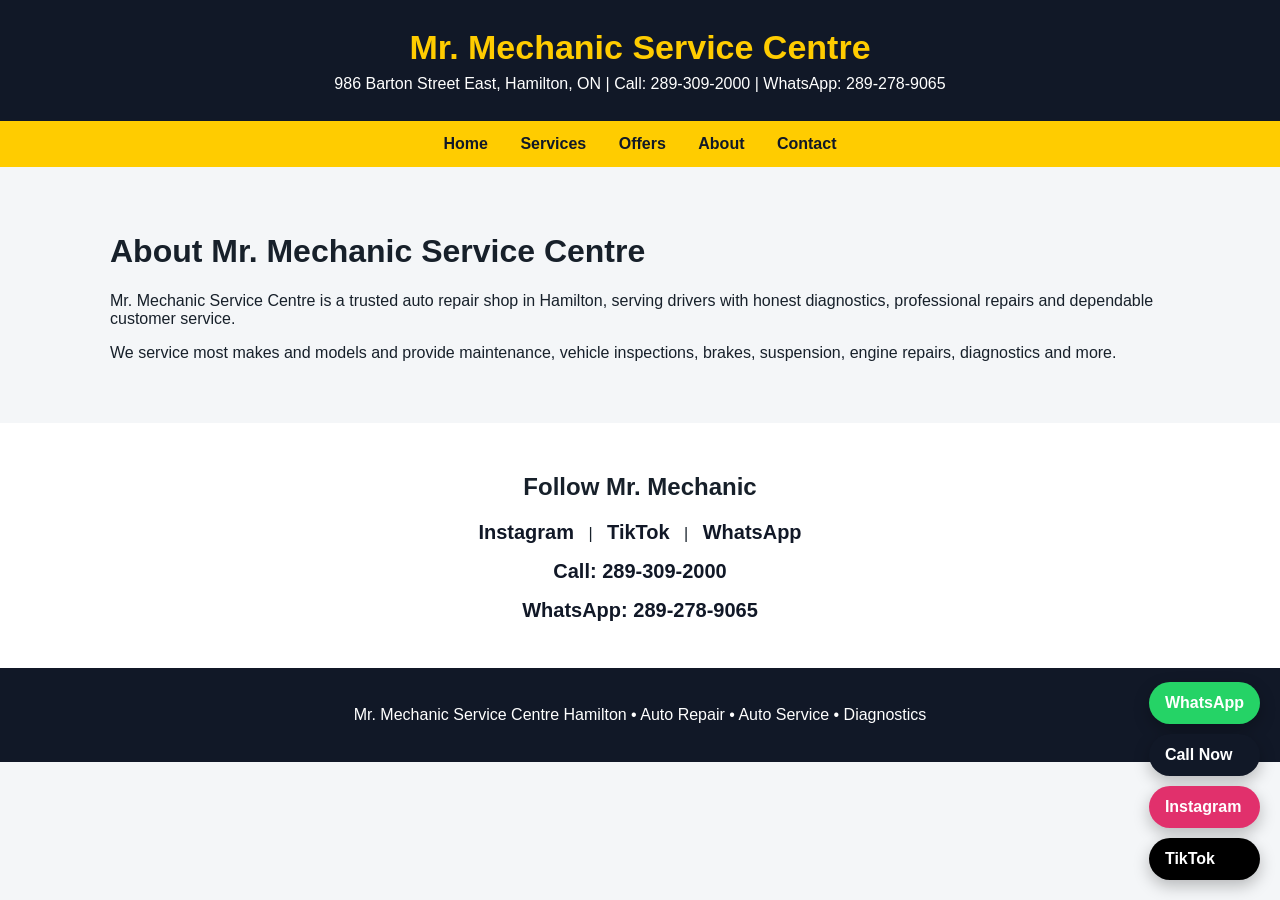
==== about.html @ 284dc0ba "Add files via upload" ====
<!doctype html>
<html lang="en"><head>
<meta charset="utf-8"><meta name="viewport" content="width=device-width, initial-scale=1">
<link rel="stylesheet" href="style.css"><title>About</title></head><body>

<header>
<h2>Mr. Mechanic Service Centre</h2>
<p>986 Barton Street East, Hamilton, ON | Call: 289-309-2000 | WhatsApp: 289-278-9065</p>
</header>

<nav>
<a href="index.html">Home</a>
<a href="services.html">Services</a>
<a href="offers.html">Offers</a>
<a href="about.html">About</a>
<a href="contact.html">Contact</a>
</nav>

<div class="container">
<h1>About Mr. Mechanic Service Centre</h1>
<p>Mr. Mechanic Service Centre is a trusted auto repair shop in Hamilton, serving drivers with honest diagnostics, professional repairs and dependable customer service.</p>
<p>We service most makes and models and provide maintenance, vehicle inspections, brakes, suspension, engine repairs, diagnostics and more.</p>
</div>

<div class="social-section">
<h2>Follow Mr. Mechanic</h2>
<p>
<a href="https://www.instagram.com/" target="_blank">Instagram</a> |
<a href="https://www.tiktok.com/" target="_blank">TikTok</a> |
<a href="https://wa.me/12892789065" target="_blank">WhatsApp</a>
</p>
<p><a href="tel:2893092000">Call: 289-309-2000</a></p><p><a href="https://wa.me/12892789065" target="_blank">WhatsApp: 289-278-9065</a></p>
</div>

<div class="floating-buttons">
<a class="float-btn whatsapp" href="https://wa.me/12892789065" target="_blank">WhatsApp</a>
<a class="float-btn call" href="tel:2893092000">Call Now</a>
<a class="float-btn instagram" href="https://www.instagram.com/" target="_blank">Instagram</a>
<a class="float-btn tiktok" href="https://www.tiktok.com/" target="_blank">TikTok</a>
</div>

<footer>
<p>Mr. Mechanic Service Centre Hamilton • Auto Repair • Auto Service • Diagnostics</p>
</footer>

</body></html>
---- style.css ----
*{box-sizing:border-box}
body{margin:0;font-family:Arial,Helvetica,sans-serif;background:#f4f6f8;color:#17202a}
header{background:#111827;color:white;text-align:center;padding:28px 15px}
header h2{margin:0;font-size:34px;color:#ffcc00}
header p{margin:8px 0 0;font-size:16px}
nav{background:#ffcc00;text-align:center;padding:14px}
nav a{color:#111827;text-decoration:none;font-weight:bold;margin:0 14px}
nav a:hover{text-decoration:underline}
.hero{background:linear-gradient(rgba(0,0,0,.65),rgba(0,0,0,.65)),url('hero.svg');background-size:cover;background-position:center;color:white;text-align:center;padding:90px 20px}
.hero h1{font-size:44px;margin:0 0 15px}
.hero p{font-size:20px;margin-bottom:25px}
.btn{display:inline-block;background:#ffcc00;color:#111827;padding:14px 22px;border-radius:8px;text-decoration:none;font-weight:bold;margin:6px}
.btn.dark{background:#111827;color:white}
.container{max-width:1100px;margin:auto;padding:45px 20px}
.cards{display:grid;grid-template-columns:repeat(auto-fit,minmax(230px,1fr));gap:22px}
.card{background:white;border-radius:14px;padding:24px;box-shadow:0 8px 22px rgba(0,0,0,.09)}
.card h3{margin-top:0;color:#111827}
.highlight{background:#111827;color:white;border-radius:16px;padding:30px;text-align:center;margin:25px 0}
.highlight h2{color:#ffcc00}
.social-section{text-align:center;padding:30px 20px;background:white}
.social-section a{margin:10px;font-size:20px;color:#111827;font-weight:bold;text-decoration:none}
.floating-buttons{position:fixed;bottom:20px;right:20px;display:flex;flex-direction:column;gap:10px;z-index:9999}
.float-btn{color:white;padding:12px 16px;border-radius:50px;text-decoration:none;font-weight:bold;box-shadow:0 6px 16px rgba(0,0,0,.25)}
.whatsapp{background:#25D366}
.call{background:#111827}
.instagram{background:#E1306C}
.tiktok{background:#000}
footer{background:#111827;color:white;text-align:center;padding:22px}
@media(max-width:700px){
.hero h1{font-size:32px}
nav a{display:inline-block;margin:6px 8px}
.floating-buttons{right:12px;bottom:12px}
.float-btn{padding:10px 12px;font-size:14px}
}
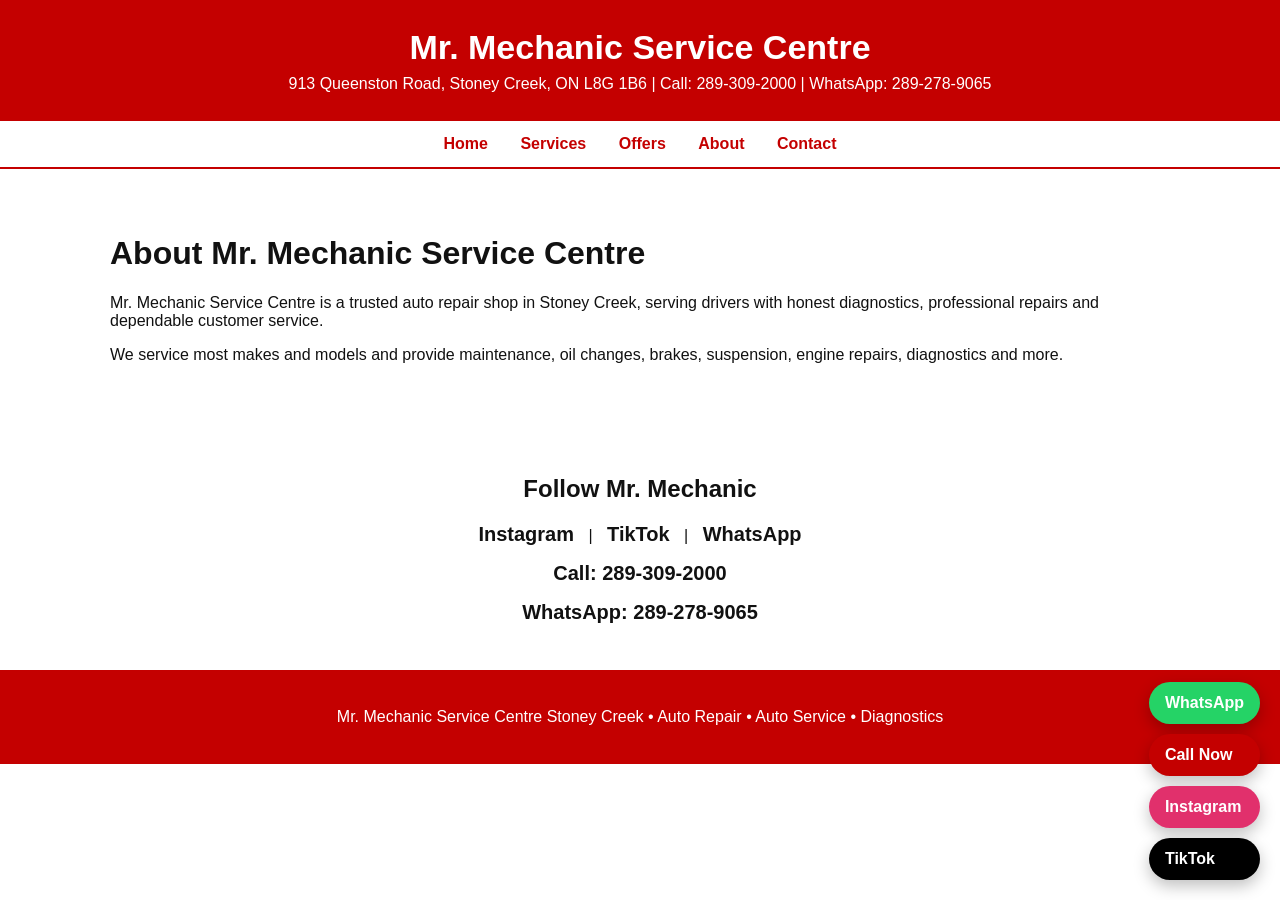
==== commit 73b348a7: "Add files via upload" ====
--- a/about.html
+++ b/about.html
@@ -5,7 +5,7 @@
 
 <header>
 <h2>Mr. Mechanic Service Centre</h2>
-<p>986 Barton Street East, Hamilton, ON | Call: 289-309-2000 | WhatsApp: 289-278-9065</p>
+<p>913 Queenston Road, Stoney Creek, ON L8G 1B6 | Call: 289-309-2000 | WhatsApp: 289-278-9065</p>
 </header>
 
 <nav>
@@ -18,8 +18,8 @@
 
 <div class="container">
 <h1>About Mr. Mechanic Service Centre</h1>
-<p>Mr. Mechanic Service Centre is a trusted auto repair shop in Hamilton, serving drivers with honest diagnostics, professional repairs and dependable customer service.</p>
-<p>We service most makes and models and provide maintenance, vehicle inspections, brakes, suspension, engine repairs, diagnostics and more.</p>
+<p>Mr. Mechanic Service Centre is a trusted auto repair shop in Stoney Creek, serving drivers with honest diagnostics, professional repairs and dependable customer service.</p>
+<p>We service most makes and models and provide maintenance, oil changes, brakes, suspension, engine repairs, diagnostics and more.</p>
 </div>
 
 <div class="social-section">
@@ -40,7 +40,7 @@
 </div>
 
 <footer>
-<p>Mr. Mechanic Service Centre Hamilton • Auto Repair • Auto Service • Diagnostics</p>
+<p>Mr. Mechanic Service Centre Stoney Creek • Auto Repair • Auto Service • Diagnostics</p>
 </footer>
 
 </body></html>
--- a/style.css
+++ b/style.css
@@ -1,35 +1,69 @@
 
 *{box-sizing:border-box}
-body{margin:0;font-family:Arial,Helvetica,sans-serif;background:#f4f6f8;color:#17202a}
-header{background:#111827;color:white;text-align:center;padding:28px 15px}
-header h2{margin:0;font-size:34px;color:#ffcc00}
+body{margin:0;font-family:Arial,Helvetica,sans-serif;background:#ffffff;color:#111111}
+header{background:#c40000;color:white;text-align:center;padding:28px 15px}
+header h2{margin:0;font-size:34px;color:#ffffff}
 header p{margin:8px 0 0;font-size:16px}
-nav{background:#ffcc00;text-align:center;padding:14px}
-nav a{color:#111827;text-decoration:none;font-weight:bold;margin:0 14px}
+nav{background:#ffffff;text-align:center;padding:14px}
+nav a{color:#111111;text-decoration:none;font-weight:bold;margin:0 14px}
 nav a:hover{text-decoration:underline}
 .hero{background:linear-gradient(rgba(0,0,0,.65),rgba(0,0,0,.65)),url('hero.svg');background-size:cover;background-position:center;color:white;text-align:center;padding:90px 20px}
 .hero h1{font-size:44px;margin:0 0 15px}
 .hero p{font-size:20px;margin-bottom:25px}
-.btn{display:inline-block;background:#ffcc00;color:#111827;padding:14px 22px;border-radius:8px;text-decoration:none;font-weight:bold;margin:6px}
-.btn.dark{background:#111827;color:white}
+.btn{display:inline-block;background:#ffffff;color:#111111;padding:14px 22px;border-radius:8px;text-decoration:none;font-weight:bold;margin:6px}
+.btn.dark{background:#c40000;color:white}
 .container{max-width:1100px;margin:auto;padding:45px 20px}
 .cards{display:grid;grid-template-columns:repeat(auto-fit,minmax(230px,1fr));gap:22px}
-.card{background:white;border-radius:14px;padding:24px;box-shadow:0 8px 22px rgba(0,0,0,.09)}
-.card h3{margin-top:0;color:#111827}
-.highlight{background:#111827;color:white;border-radius:16px;padding:30px;text-align:center;margin:25px 0}
-.highlight h2{color:#ffcc00}
-.social-section{text-align:center;padding:30px 20px;background:white}
-.social-section a{margin:10px;font-size:20px;color:#111827;font-weight:bold;text-decoration:none}
+.card{background:#ffffff;border-radius:14px;padding:24px;box-shadow:0 8px 22px rgba(0,0,0,.15);border:1px solid #e5e5e5}
+.card h3{margin-top:0;color:#111111}
+.highlight{background:#c40000;color:white;border-radius:16px;padding:30px;text-align:center;margin:25px 0}
+.highlight h2{color:#ffffff}
+.social-section{text-align:center;padding:30px 20px;background:#ffffff}
+.social-section a{margin:10px;font-size:20px;color:#111111;font-weight:bold;text-decoration:none}
 .floating-buttons{position:fixed;bottom:20px;right:20px;display:flex;flex-direction:column;gap:10px;z-index:9999}
 .float-btn{color:white;padding:12px 16px;border-radius:50px;text-decoration:none;font-weight:bold;box-shadow:0 6px 16px rgba(0,0,0,.25)}
 .whatsapp{background:#25D366}
-.call{background:#111827}
+.call{background:#c40000}
 .instagram{background:#E1306C}
 .tiktok{background:#000}
-footer{background:#111827;color:white;text-align:center;padding:22px}
+footer{background:#c40000;color:white;text-align:center;padding:22px}
 @media(max-width:700px){
 .hero h1{font-size:32px}
 nav a{display:inline-block;margin:6px 8px}
 .floating-buttons{right:12px;bottom:12px}
 .float-btn{padding:10px 12px;font-size:14px}
 }
+
+.hero {
+    border-bottom: 4px solid #c40000;
+}
+.card:hover{
+    transform:translateY(-4px);
+    transition:0.3s ease;
+}
+.btn{
+    border:2px solid #c40000;
+}
+
+nav{
+    background:#ffffff !important;
+    border-bottom:2px solid #c40000;
+}
+nav a{
+    color:#c40000 !important;
+}
+.btn{
+    background:#ffffff !important;
+    color:#c40000 !important;
+    border:2px solid #c40000 !important;
+}
+.btn.dark{
+    background:#c40000 !important;
+    color:white !important;
+}
+.card h3{
+    color:#c40000 !important;
+}
+footer{
+    background:#c40000 !important;
+}
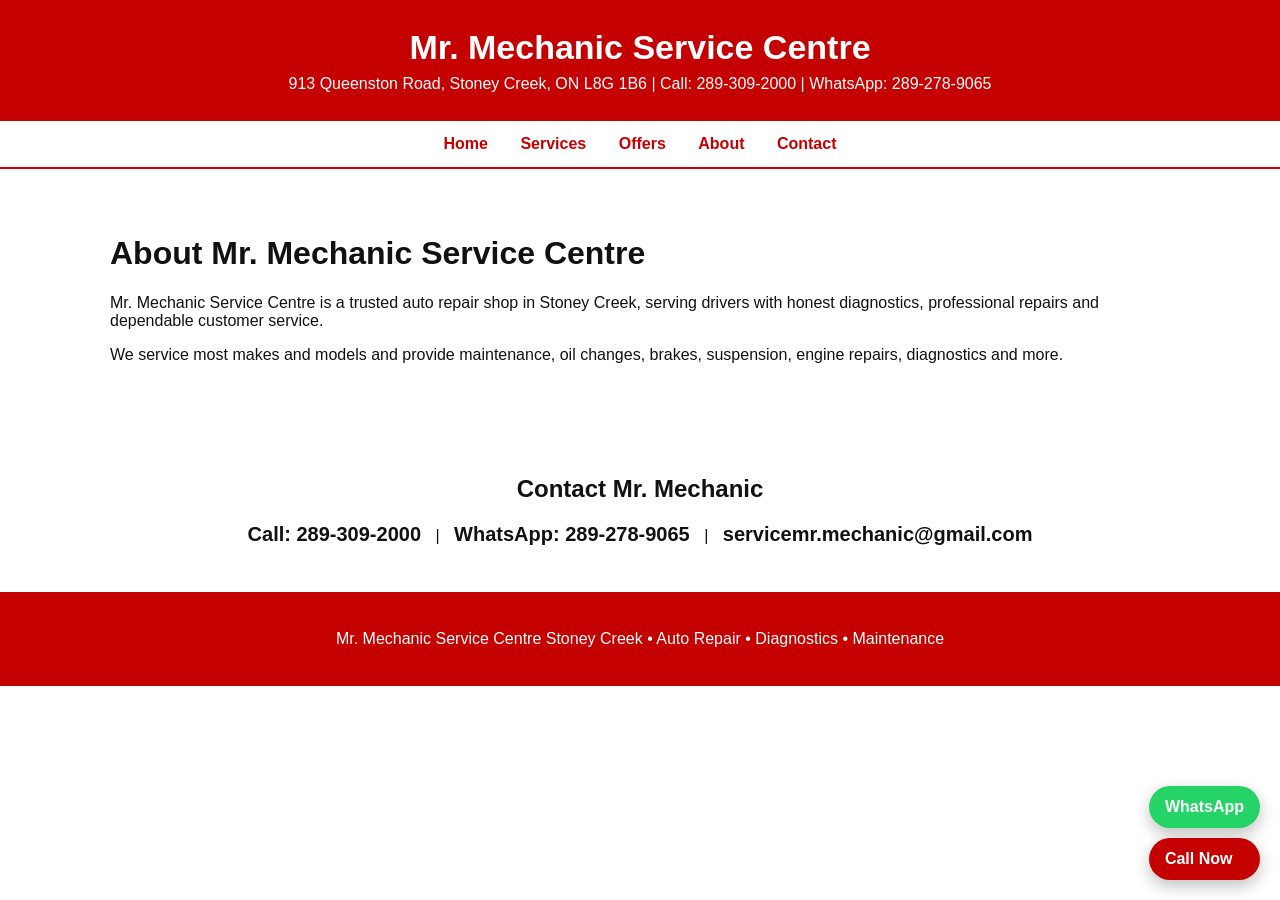
==== commit 18f70e19: "Add files via upload" ====
--- a/about.html
+++ b/about.html
@@ -22,25 +22,24 @@
 <p>We service most makes and models and provide maintenance, oil changes, brakes, suspension, engine repairs, diagnostics and more.</p>
 </div>
 
+
 <div class="social-section">
-<h2>Follow Mr. Mechanic</h2>
+<h2>Contact Mr. Mechanic</h2>
 <p>
-<a href="https://www.instagram.com/" target="_blank">Instagram</a> |
-<a href="https://www.tiktok.com/" target="_blank">TikTok</a> |
-<a href="https://wa.me/12892789065" target="_blank">WhatsApp</a>
+<a href="tel:2893092000">Call: 289-309-2000</a> |
+<a href="https://wa.me/12892789065" target="_blank">WhatsApp: 289-278-9065</a> |
+<a href="mailto:servicemr.mechanic@gmail.com">servicemr.mechanic@gmail.com</a>
 </p>
-<p><a href="tel:2893092000">Call: 289-309-2000</a></p><p><a href="https://wa.me/12892789065" target="_blank">WhatsApp: 289-278-9065</a></p>
 </div>
 
 <div class="floating-buttons">
 <a class="float-btn whatsapp" href="https://wa.me/12892789065" target="_blank">WhatsApp</a>
 <a class="float-btn call" href="tel:2893092000">Call Now</a>
-<a class="float-btn instagram" href="https://www.instagram.com/" target="_blank">Instagram</a>
-<a class="float-btn tiktok" href="https://www.tiktok.com/" target="_blank">TikTok</a>
 </div>
 
 <footer>
-<p>Mr. Mechanic Service Centre Stoney Creek • Auto Repair • Auto Service • Diagnostics</p>
+<p>Mr. Mechanic Service Centre Stoney Creek • Auto Repair • Diagnostics • Maintenance</p>
 </footer>
 
+
 </body></html>
--- a/style.css
+++ b/style.css
@@ -67,3 +67,10 @@
 footer{
     background:#c40000 !important;
 }
+
+.image-banner{margin:30px 0;text-align:center}
+.image-banner img{max-width:100%;border-radius:18px;box-shadow:0 10px 28px rgba(0,0,0,.18);border:1px solid #eee}
+.form-box{background:#ffffff;border:1px solid #e5e5e5;border-radius:16px;padding:25px;box-shadow:0 8px 22px rgba(0,0,0,.12)}
+.form-box input,.form-box textarea,.form-box select{width:100%;padding:13px;margin:8px 0 15px;border:1px solid #ccc;border-radius:8px;font-size:16px}
+.form-box label{font-weight:bold}
+.form-box button{background:#c40000;color:#fff;border:none;border-radius:8px;padding:14px 22px;font-weight:bold;font-size:16px;cursor:pointer}
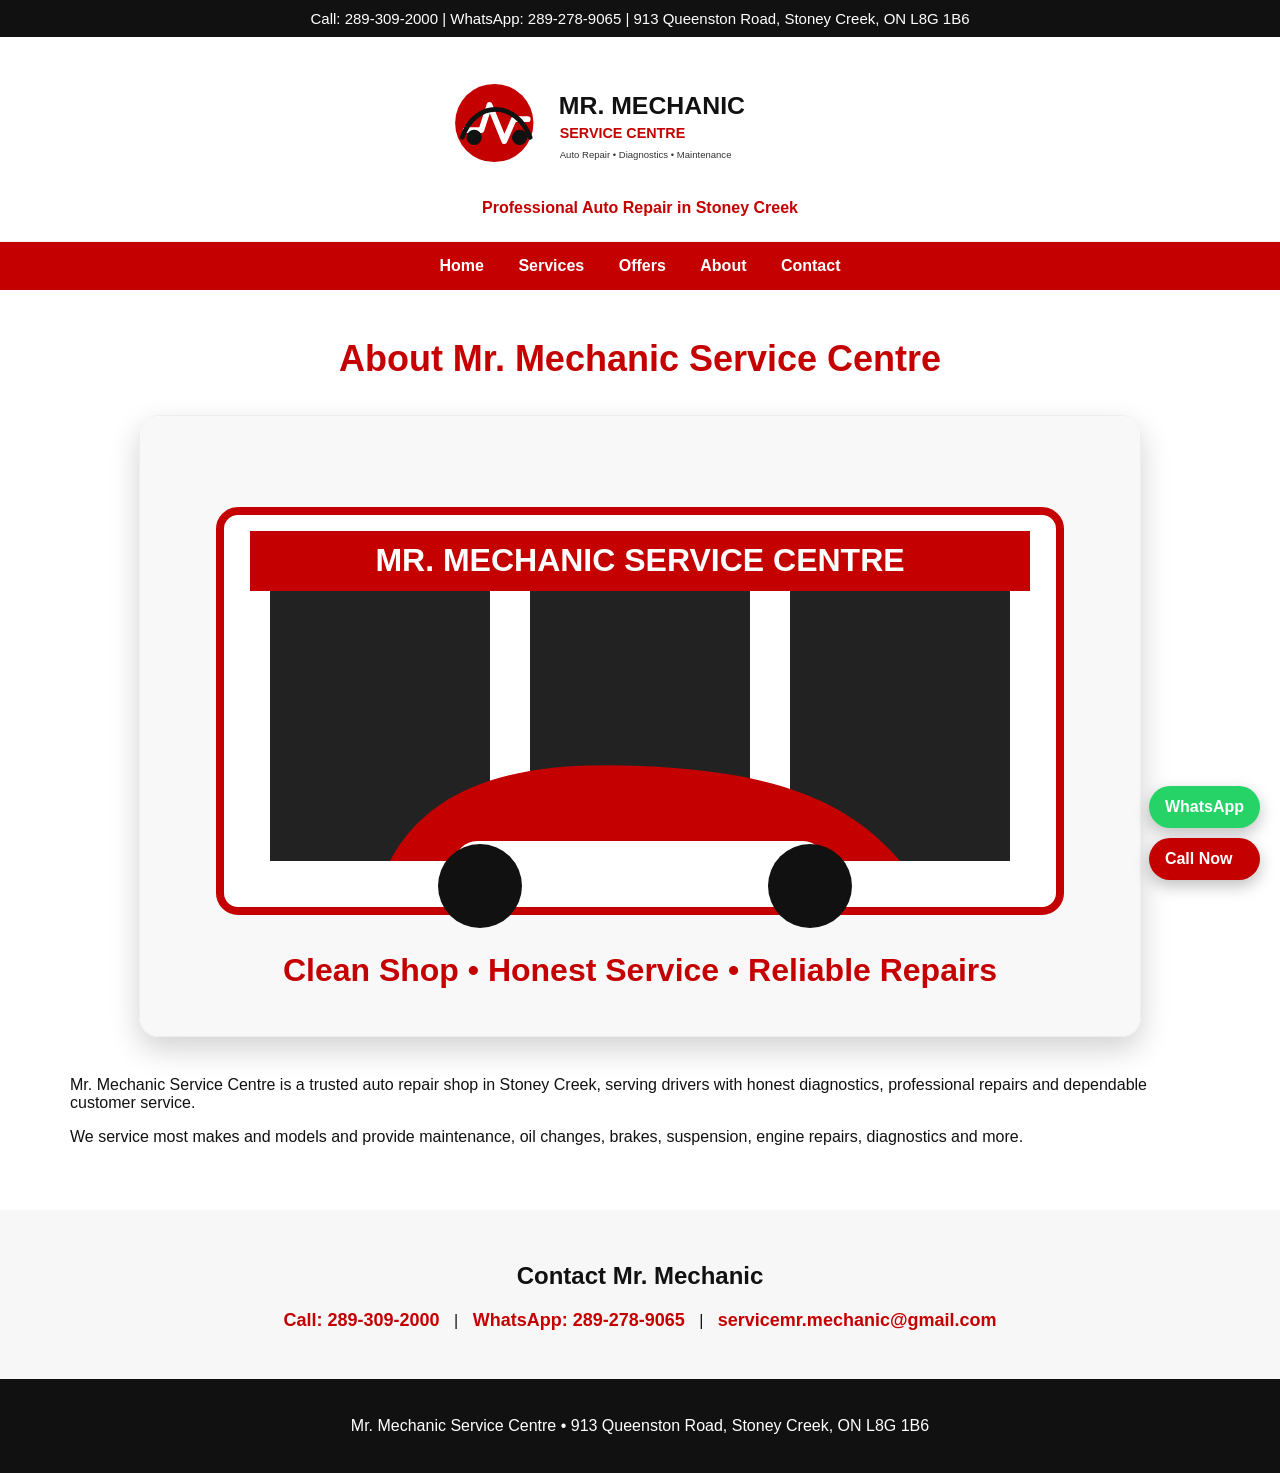
==== commit f9a27b7a: "Add files via upload" ====
--- a/about.html
+++ b/about.html
@@ -3,11 +3,11 @@
 <meta charset="utf-8"><meta name="viewport" content="width=device-width, initial-scale=1">
 <link rel="stylesheet" href="style.css"><title>About</title></head><body>
 
+<div class="topbar">Call: 289-309-2000 | WhatsApp: 289-278-9065 | 913 Queenston Road, Stoney Creek, ON L8G 1B6</div>
 <header>
-<h2>Mr. Mechanic Service Centre</h2>
-<p>913 Queenston Road, Stoney Creek, ON L8G 1B6 | Call: 289-309-2000 | WhatsApp: 289-278-9065</p>
+<img class="logo" src="logo.svg" alt="Mr. Mechanic Service Centre logo">
+<div class="header-contact">Professional Auto Repair in Stoney Creek</div>
 </header>
-
 <nav>
 <a href="index.html">Home</a>
 <a href="services.html">Services</a>
@@ -17,11 +17,11 @@
 </nav>
 
 <div class="container">
-<h1>About Mr. Mechanic Service Centre</h1>
+<h1 class="section-title">About Mr. Mechanic Service Centre</h1>
+<div class="image-banner"><img src="garage.svg" alt="Mr Mechanic shop"></div>
 <p>Mr. Mechanic Service Centre is a trusted auto repair shop in Stoney Creek, serving drivers with honest diagnostics, professional repairs and dependable customer service.</p>
 <p>We service most makes and models and provide maintenance, oil changes, brakes, suspension, engine repairs, diagnostics and more.</p>
 </div>
-
 
 <div class="social-section">
 <h2>Contact Mr. Mechanic</h2>
@@ -31,15 +31,12 @@
 <a href="mailto:servicemr.mechanic@gmail.com">servicemr.mechanic@gmail.com</a>
 </p>
 </div>
-
 <div class="floating-buttons">
 <a class="float-btn whatsapp" href="https://wa.me/12892789065" target="_blank">WhatsApp</a>
 <a class="float-btn call" href="tel:2893092000">Call Now</a>
 </div>
-
 <footer>
-<p>Mr. Mechanic Service Centre Stoney Creek • Auto Repair • Diagnostics • Maintenance</p>
+<p>Mr. Mechanic Service Centre • 913 Queenston Road, Stoney Creek, ON L8G 1B6</p>
 </footer>
 
-
 </body></html>
--- a/style.css
+++ b/style.css
@@ -1,76 +1,45 @@
-
 *{box-sizing:border-box}
-body{margin:0;font-family:Arial,Helvetica,sans-serif;background:#ffffff;color:#111111}
-header{background:#c40000;color:white;text-align:center;padding:28px 15px}
-header h2{margin:0;font-size:34px;color:#ffffff}
-header p{margin:8px 0 0;font-size:16px}
-nav{background:#ffffff;text-align:center;padding:14px}
-nav a{color:#111111;text-decoration:none;font-weight:bold;margin:0 14px}
+body{margin:0;font-family:Arial,Helvetica,sans-serif;background:#ffffff;color:#111}
+.topbar{background:#111;color:#fff;text-align:center;padding:10px;font-size:15px}
+header{background:#ffffff;color:#111;text-align:center;padding:24px 15px;border-bottom:1px solid #eee}
+.logo{max-width:430px;width:92%;height:auto}
+.header-contact{margin-top:10px;font-size:16px;font-weight:bold;color:#c40000}
+nav{background:#c40000;text-align:center;padding:15px;position:sticky;top:0;z-index:1000}
+nav a{color:#fff;text-decoration:none;font-weight:bold;margin:0 15px}
 nav a:hover{text-decoration:underline}
-.hero{background:linear-gradient(rgba(0,0,0,.65),rgba(0,0,0,.65)),url('hero.svg');background-size:cover;background-position:center;color:white;text-align:center;padding:90px 20px}
-.hero h1{font-size:44px;margin:0 0 15px}
-.hero p{font-size:20px;margin-bottom:25px}
-.btn{display:inline-block;background:#ffffff;color:#111111;padding:14px 22px;border-radius:8px;text-decoration:none;font-weight:bold;margin:6px}
-.btn.dark{background:#c40000;color:white}
-.container{max-width:1100px;margin:auto;padding:45px 20px}
-.cards{display:grid;grid-template-columns:repeat(auto-fit,minmax(230px,1fr));gap:22px}
-.card{background:#ffffff;border-radius:14px;padding:24px;box-shadow:0 8px 22px rgba(0,0,0,.15);border:1px solid #e5e5e5}
-.card h3{margin-top:0;color:#111111}
-.highlight{background:#c40000;color:white;border-radius:16px;padding:30px;text-align:center;margin:25px 0}
-.highlight h2{color:#ffffff}
-.social-section{text-align:center;padding:30px 20px;background:#ffffff}
-.social-section a{margin:10px;font-size:20px;color:#111111;font-weight:bold;text-decoration:none}
+.hero{background:linear-gradient(rgba(0,0,0,.58),rgba(0,0,0,.58)),url('hero.svg');background-size:cover;background-position:center;color:white;text-align:center;padding:115px 20px}
+.hero h1{font-size:50px;margin:0 0 15px;text-shadow:0 3px 10px rgba(0,0,0,.5)}
+.hero p{font-size:21px;margin-bottom:28px}
+.btn{display:inline-block;background:#c40000;color:#fff;padding:15px 25px;border-radius:8px;text-decoration:none;font-weight:bold;margin:6px;border:2px solid #c40000}
+.btn.dark{background:#111;border-color:#111}
+.container{max-width:1180px;margin:auto;padding:48px 20px}
+.section-title{text-align:center;font-size:36px;margin:0 0 24px;color:#c40000}
+.cards{display:grid;grid-template-columns:repeat(auto-fit,minmax(240px,1fr));gap:24px}
+.card{background:#fff;border-radius:16px;padding:25px;box-shadow:0 8px 24px rgba(0,0,0,.12);border:1px solid #eee}
+.card h3{margin-top:0;color:#c40000}
+.card p{line-height:1.5}
+.image-banner{margin:35px 0;text-align:center}
+.image-banner img{max-width:100%;border-radius:20px;box-shadow:0 12px 30px rgba(0,0,0,.18);border:1px solid #eee}
+.image-grid{display:grid;grid-template-columns:repeat(auto-fit,minmax(280px,1fr));gap:24px;margin:35px 0}
+.image-grid img{width:100%;border-radius:18px;box-shadow:0 10px 25px rgba(0,0,0,.16);border:1px solid #eee;background:#fff}
+.highlight{background:#c40000;color:white;border-radius:18px;padding:34px;text-align:center;margin:30px 0}
+.highlight h2{font-size:32px;margin-top:0}
+.form-box{background:#ffffff;border:1px solid #e5e5e5;border-radius:18px;padding:28px;box-shadow:0 8px 24px rgba(0,0,0,.12)}
+.form-box input,.form-box textarea,.form-box select{width:100%;padding:14px;margin:8px 0 16px;border:1px solid #ccc;border-radius:8px;font-size:16px}
+.form-box label{font-weight:bold}
+.form-box button{background:#c40000;color:#fff;border:none;border-radius:8px;padding:15px 24px;font-weight:bold;font-size:16px;cursor:pointer}
+.social-section{text-align:center;padding:32px 20px;background:#f7f7f7}
+.social-section a{margin:10px;font-size:18px;color:#c40000;font-weight:bold;text-decoration:none}
 .floating-buttons{position:fixed;bottom:20px;right:20px;display:flex;flex-direction:column;gap:10px;z-index:9999}
 .float-btn{color:white;padding:12px 16px;border-radius:50px;text-decoration:none;font-weight:bold;box-shadow:0 6px 16px rgba(0,0,0,.25)}
 .whatsapp{background:#25D366}
 .call{background:#c40000}
-.instagram{background:#E1306C}
-.tiktok{background:#000}
-footer{background:#c40000;color:white;text-align:center;padding:22px}
+footer{background:#111;color:white;text-align:center;padding:22px}
 @media(max-width:700px){
 .hero h1{font-size:32px}
+.hero{padding:75px 18px}
 nav a{display:inline-block;margin:6px 8px}
 .floating-buttons{right:12px;bottom:12px}
 .float-btn{padding:10px 12px;font-size:14px}
+.section-title{font-size:28px}
 }
-
-.hero {
-    border-bottom: 4px solid #c40000;
-}
-.card:hover{
-    transform:translateY(-4px);
-    transition:0.3s ease;
-}
-.btn{
-    border:2px solid #c40000;
-}
-
-nav{
-    background:#ffffff !important;
-    border-bottom:2px solid #c40000;
-}
-nav a{
-    color:#c40000 !important;
-}
-.btn{
-    background:#ffffff !important;
-    color:#c40000 !important;
-    border:2px solid #c40000 !important;
-}
-.btn.dark{
-    background:#c40000 !important;
-    color:white !important;
-}
-.card h3{
-    color:#c40000 !important;
-}
-footer{
-    background:#c40000 !important;
-}
-
-.image-banner{margin:30px 0;text-align:center}
-.image-banner img{max-width:100%;border-radius:18px;box-shadow:0 10px 28px rgba(0,0,0,.18);border:1px solid #eee}
-.form-box{background:#ffffff;border:1px solid #e5e5e5;border-radius:16px;padding:25px;box-shadow:0 8px 22px rgba(0,0,0,.12)}
-.form-box input,.form-box textarea,.form-box select{width:100%;padding:13px;margin:8px 0 15px;border:1px solid #ccc;border-radius:8px;font-size:16px}
-.form-box label{font-weight:bold}
-.form-box button{background:#c40000;color:#fff;border:none;border-radius:8px;padding:14px 22px;font-weight:bold;font-size:16px;cursor:pointer}
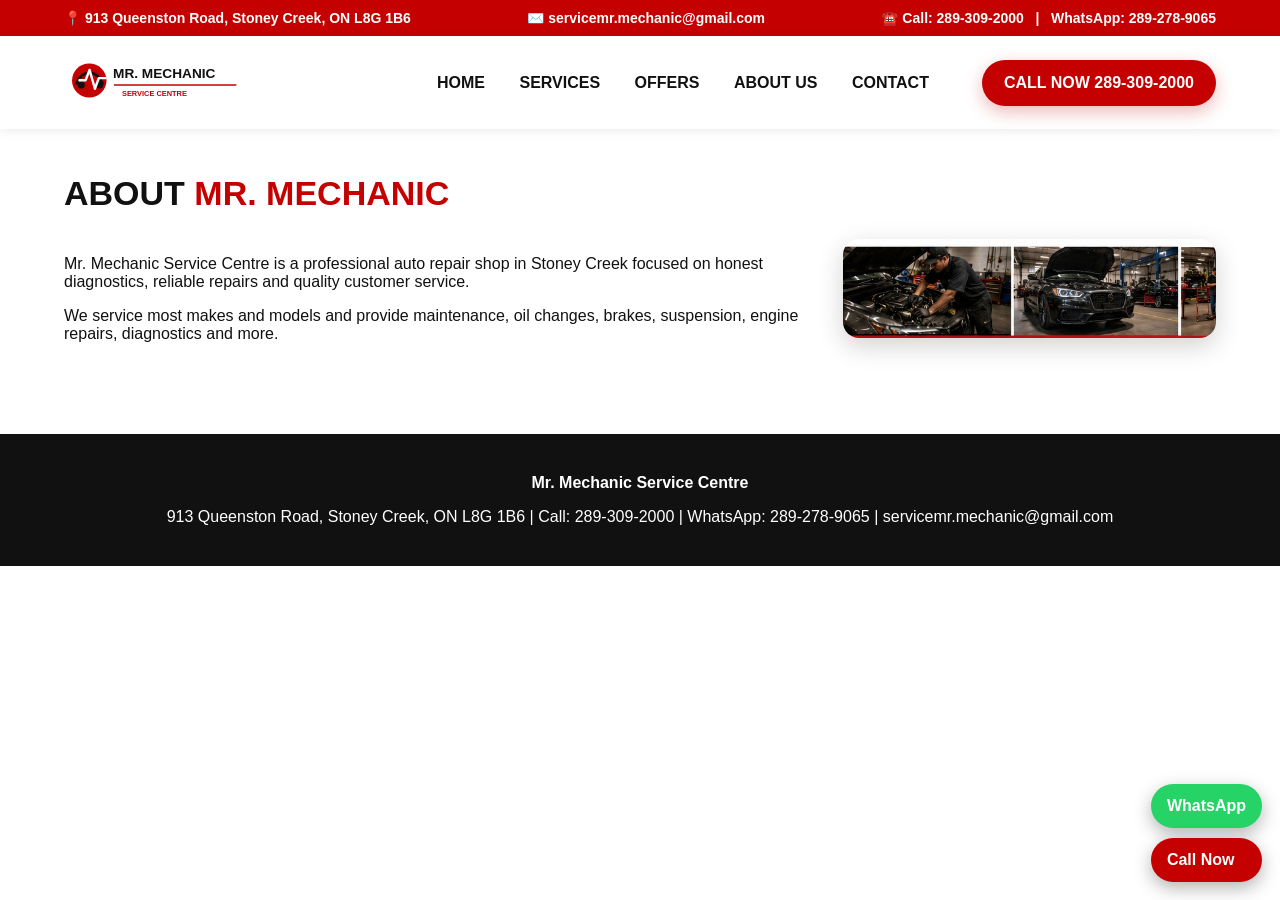
==== commit 19b62af3: "Add files via upload" ====
--- a/about.html
+++ b/about.html
@@ -1,42 +1,42 @@
-<!doctype html>
-<html lang="en"><head>
+<!doctype html><html lang="en"><head>
 <meta charset="utf-8"><meta name="viewport" content="width=device-width, initial-scale=1">
-<link rel="stylesheet" href="style.css"><title>About</title></head><body>
+<title>About - Mr. Mechanic</title><link rel="stylesheet" href="style.css"></head><body>
 
-<div class="topbar">Call: 289-309-2000 | WhatsApp: 289-278-9065 | 913 Queenston Road, Stoney Creek, ON L8G 1B6</div>
+<div class="topbar">
+<div>📍 913 Queenston Road, Stoney Creek, ON L8G 1B6</div>
+<div>✉️ servicemr.mechanic@gmail.com</div>
+<div>☎️ Call: 289-309-2000 &nbsp; | &nbsp; WhatsApp: 289-278-9065</div>
+</div>
 <header>
-<img class="logo" src="logo.svg" alt="Mr. Mechanic Service Centre logo">
-<div class="header-contact">Professional Auto Repair in Stoney Creek</div>
+<a href="index.html"><img class="logo" src="logo.svg" alt="Mr. Mechanic Service Centre"></a>
+<nav>
+<a href="index.html">HOME</a>
+<a href="services.html">SERVICES</a>
+<a href="offers.html">OFFERS</a>
+<a href="about.html">ABOUT US</a>
+<a href="contact.html">CONTACT</a>
+</nav>
+<a class="header-call" href="tel:2893092000">CALL NOW 289-309-2000</a>
 </header>
-<nav>
-<a href="index.html">Home</a>
-<a href="services.html">Services</a>
-<a href="offers.html">Offers</a>
-<a href="about.html">About</a>
-<a href="contact.html">Contact</a>
-</nav>
 
 <div class="container">
-<h1 class="section-title">About Mr. Mechanic Service Centre</h1>
-<div class="image-banner"><img src="garage.svg" alt="Mr Mechanic shop"></div>
-<p>Mr. Mechanic Service Centre is a trusted auto repair shop in Stoney Creek, serving drivers with honest diagnostics, professional repairs and dependable customer service.</p>
+<h1 class="section-title">About <span>Mr. Mechanic</span></h1>
+<div class="main-grid">
+<div>
+<p>Mr. Mechanic Service Centre is a professional auto repair shop in Stoney Creek focused on honest diagnostics, reliable repairs and quality customer service.</p>
 <p>We service most makes and models and provide maintenance, oil changes, brakes, suspension, engine repairs, diagnostics and more.</p>
 </div>
+<img src="shop.jpg" style="width:100%;border-radius:16px;box-shadow:0 8px 26px rgba(0,0,0,.18)">
+</div>
+</div>
 
-<div class="social-section">
-<h2>Contact Mr. Mechanic</h2>
-<p>
-<a href="tel:2893092000">Call: 289-309-2000</a> |
-<a href="https://wa.me/12892789065" target="_blank">WhatsApp: 289-278-9065</a> |
-<a href="mailto:servicemr.mechanic@gmail.com">servicemr.mechanic@gmail.com</a>
-</p>
-</div>
 <div class="floating-buttons">
 <a class="float-btn whatsapp" href="https://wa.me/12892789065" target="_blank">WhatsApp</a>
 <a class="float-btn call" href="tel:2893092000">Call Now</a>
 </div>
 <footer>
-<p>Mr. Mechanic Service Centre • 913 Queenston Road, Stoney Creek, ON L8G 1B6</p>
+<p><strong>Mr. Mechanic Service Centre</strong></p>
+<p>913 Queenston Road, Stoney Creek, ON L8G 1B6 | Call: 289-309-2000 | WhatsApp: 289-278-9065 | servicemr.mechanic@gmail.com</p>
 </footer>
 
 </body></html>
--- a/style.css
+++ b/style.css
@@ -1,45 +1,56 @@
+
 *{box-sizing:border-box}
-body{margin:0;font-family:Arial,Helvetica,sans-serif;background:#ffffff;color:#111}
-.topbar{background:#111;color:#fff;text-align:center;padding:10px;font-size:15px}
-header{background:#ffffff;color:#111;text-align:center;padding:24px 15px;border-bottom:1px solid #eee}
-.logo{max-width:430px;width:92%;height:auto}
-.header-contact{margin-top:10px;font-size:16px;font-weight:bold;color:#c40000}
-nav{background:#c40000;text-align:center;padding:15px;position:sticky;top:0;z-index:1000}
-nav a{color:#fff;text-decoration:none;font-weight:bold;margin:0 15px}
-nav a:hover{text-decoration:underline}
-.hero{background:linear-gradient(rgba(0,0,0,.58),rgba(0,0,0,.58)),url('hero.svg');background-size:cover;background-position:center;color:white;text-align:center;padding:115px 20px}
-.hero h1{font-size:50px;margin:0 0 15px;text-shadow:0 3px 10px rgba(0,0,0,.5)}
-.hero p{font-size:21px;margin-bottom:28px}
-.btn{display:inline-block;background:#c40000;color:#fff;padding:15px 25px;border-radius:8px;text-decoration:none;font-weight:bold;margin:6px;border:2px solid #c40000}
-.btn.dark{background:#111;border-color:#111}
-.container{max-width:1180px;margin:auto;padding:48px 20px}
-.section-title{text-align:center;font-size:36px;margin:0 0 24px;color:#c40000}
-.cards{display:grid;grid-template-columns:repeat(auto-fit,minmax(240px,1fr));gap:24px}
-.card{background:#fff;border-radius:16px;padding:25px;box-shadow:0 8px 24px rgba(0,0,0,.12);border:1px solid #eee}
-.card h3{margin-top:0;color:#c40000}
-.card p{line-height:1.5}
-.image-banner{margin:35px 0;text-align:center}
-.image-banner img{max-width:100%;border-radius:20px;box-shadow:0 12px 30px rgba(0,0,0,.18);border:1px solid #eee}
-.image-grid{display:grid;grid-template-columns:repeat(auto-fit,minmax(280px,1fr));gap:24px;margin:35px 0}
-.image-grid img{width:100%;border-radius:18px;box-shadow:0 10px 25px rgba(0,0,0,.16);border:1px solid #eee;background:#fff}
-.highlight{background:#c40000;color:white;border-radius:18px;padding:34px;text-align:center;margin:30px 0}
-.highlight h2{font-size:32px;margin-top:0}
-.form-box{background:#ffffff;border:1px solid #e5e5e5;border-radius:18px;padding:28px;box-shadow:0 8px 24px rgba(0,0,0,.12)}
-.form-box input,.form-box textarea,.form-box select{width:100%;padding:14px;margin:8px 0 16px;border:1px solid #ccc;border-radius:8px;font-size:16px}
-.form-box label{font-weight:bold}
-.form-box button{background:#c40000;color:#fff;border:none;border-radius:8px;padding:15px 24px;font-weight:bold;font-size:16px;cursor:pointer}
-.social-section{text-align:center;padding:32px 20px;background:#f7f7f7}
-.social-section a{margin:10px;font-size:18px;color:#c40000;font-weight:bold;text-decoration:none}
-.floating-buttons{position:fixed;bottom:20px;right:20px;display:flex;flex-direction:column;gap:10px;z-index:9999}
-.float-btn{color:white;padding:12px 16px;border-radius:50px;text-decoration:none;font-weight:bold;box-shadow:0 6px 16px rgba(0,0,0,.25)}
+body{margin:0;font-family:Arial,Helvetica,sans-serif;background:#fff;color:#111}
+.topbar{background:#c40000;color:#fff;padding:10px 5%;display:flex;justify-content:space-between;gap:15px;flex-wrap:wrap;font-weight:bold;font-size:14px}
+header{background:#fff;display:flex;align-items:center;justify-content:space-between;padding:18px 5%;box-shadow:0 2px 10px rgba(0,0,0,.08);position:sticky;top:0;z-index:1000}
+.logo{width:320px;max-width:65%}
+nav a{margin:0 15px;color:#111;text-decoration:none;font-weight:900}
+nav a:hover{color:#c40000}
+.header-call{background:#c40000;color:white;text-decoration:none;padding:14px 22px;border-radius:35px;font-weight:900;box-shadow:0 6px 18px rgba(196,0,0,.28)}
+.hero{background:linear-gradient(90deg,rgba(0,0,0,.88),rgba(0,0,0,.45),rgba(0,0,0,.1)),url('hero.jpg');background-size:cover;background-position:center;min-height:470px;color:white;display:flex;align-items:center;padding:65px 5%}
+.hero-content{max-width:610px}
+.hero h1{font-size:64px;line-height:.98;margin:0 0 18px;font-weight:1000;text-transform:uppercase}
+.hero h1 span{color:#e40012}
+.hero p{font-size:21px;line-height:1.35;margin-bottom:28px}
+.btn{display:inline-block;background:#c40000;color:#fff;text-decoration:none;padding:15px 24px;border-radius:9px;font-weight:900;margin:6px 8px 6px 0}
+.btn.white{background:white;color:#111}
+.strip{display:grid;grid-template-columns:repeat(auto-fit,minmax(210px,1fr));gap:1px;background:#ddd}
+.strip-item{background:#fff;padding:24px 5%;display:flex;gap:15px;align-items:center}
+.icon{width:56px;height:56px;border-radius:50%;background:#c40000;color:white;display:flex;align-items:center;justify-content:center;font-size:26px;font-weight:900;flex:none}
+.container{max-width:1280px;margin:auto;padding:45px 5%}
+.section-title{font-size:34px;margin:0 0 26px;text-transform:uppercase}
+.section-title span{color:#c40000}
+.main-grid{display:grid;grid-template-columns:2fr 1fr;gap:34px;align-items:start}
+.services{display:grid;grid-template-columns:repeat(auto-fit,minmax(190px,1fr));gap:20px}
+.service-card{background:#fff;border-radius:14px;overflow:hidden;box-shadow:0 8px 26px rgba(0,0,0,.14);border:1px solid #eee}
+.service-card img{width:100%;height:145px;object-fit:cover;display:block}
+.service-card div{padding:16px}
+.service-card h3{margin:0 0 8px;color:#111}
+.service-card p{margin:0;line-height:1.4;font-size:14px}
+.offers{background:#f7f7f7;border-radius:16px;padding:22px;box-shadow:0 8px 26px rgba(0,0,0,.12)}
+.offer{display:flex;justify-content:space-between;gap:15px;align-items:center;background:white;margin-bottom:14px;padding:16px;border-radius:12px}
+.offer strong{color:#c40000;font-size:28px}
+.gallery{display:grid;grid-template-columns:repeat(auto-fit,minmax(240px,1fr));gap:16px;margin-top:35px}
+.gallery img{width:100%;height:210px;object-fit:cover;border-radius:14px;box-shadow:0 8px 22px rgba(0,0,0,.15)}
+.cta{background:#c40000;color:#fff;border-radius:18px;padding:35px;margin-top:35px;display:flex;justify-content:space-between;align-items:center;gap:20px;flex-wrap:wrap}
+.cta h2{margin:0;font-size:34px}
+.form-box{background:#fff;border-radius:16px;padding:26px;box-shadow:0 8px 26px rgba(0,0,0,.14);border:1px solid #eee}
+.form-box input,.form-box textarea,.form-box select{width:100%;padding:14px;margin:8px 0 15px;border:1px solid #ccc;border-radius:9px;font-size:16px}
+.form-box button{background:#c40000;color:white;border:none;padding:15px 24px;border-radius:9px;font-weight:900;font-size:16px}
+.contact-grid{display:grid;grid-template-columns:repeat(auto-fit,minmax(240px,1fr));gap:20px}
+.contact-card{background:#f7f7f7;border-radius:14px;padding:22px;border:1px solid #eee}
+.floating-buttons{position:fixed;right:18px;bottom:18px;display:flex;flex-direction:column;gap:10px;z-index:9999}
+.float-btn{padding:13px 16px;border-radius:50px;color:white;text-decoration:none;font-weight:900;box-shadow:0 6px 18px rgba(0,0,0,.3)}
 .whatsapp{background:#25D366}
 .call{background:#c40000}
-footer{background:#111;color:white;text-align:center;padding:22px}
-@media(max-width:700px){
-.hero h1{font-size:32px}
-.hero{padding:75px 18px}
-nav a{display:inline-block;margin:6px 8px}
-.floating-buttons{right:12px;bottom:12px}
-.float-btn{padding:10px 12px;font-size:14px}
-.section-title{font-size:28px}
+footer{background:#111;color:#fff;text-align:center;padding:24px 5%;margin-top:30px}
+@media(max-width:900px){
+header{display:block;text-align:center}
+.logo{max-width:90%;margin-bottom:12px}
+nav{margin:12px 0}
+nav a{display:inline-block;margin:7px}
+.header-call{display:inline-block}
+.hero h1{font-size:42px}
+.main-grid{grid-template-columns:1fr}
+.topbar{justify-content:center;text-align:center}
 }
